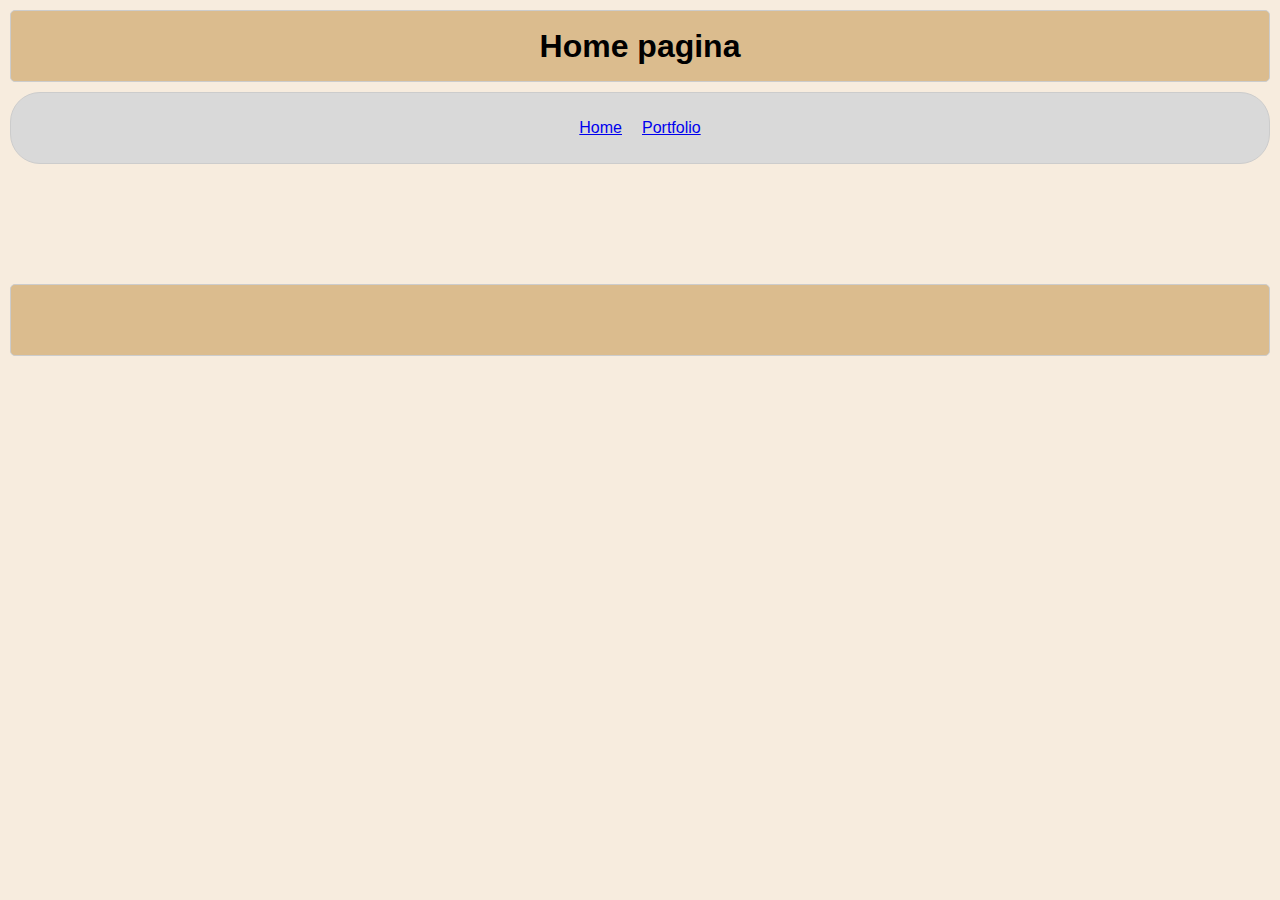
==== index.html @ 8659346e "Add files via upload" ====
<!DOCTYPE html>
<html lang="en">

<head>
    <meta charset="UTF-8">
    <meta name="viewport" content="width=device-width, initial-scale=1.0">
    <title>Home page</title>
    <link rel="stylesheet" href="style.css">
</head>

<body>
    <header class="header">
        <h1>Home pagina</h1>
    </header>

    <nav>
        <ul>
            <li><a href="index.html">Home</a></li>
            <li><a href="portfolio.html">Portfolio</a></li>
        </ul>
    </nav>

    <main>
        <div class="g1">

        </div>
    </main>




    <footer class="footer">

    </footer>

    <script src="script.js"></script>
</body>

</html>
---- style.css ----
body {
    font-family: Arial, sans-serif;
    margin: 0;
    padding: 0;
    box-sizing: border-box;
    background-color: #F7ECDE;
    /* Set to match the color of the main/div */
}

/* Set background color for all relevant elements */
header,
nav,
article,
section,
footer {
    background-color: #F7ECDE;
}

/* Header, Nav, Main, Article, Section, Footer */
header,
nav,
article,
section,
footer {
    margin: 10px;
    padding: 10px;
    border: 1px solid #ccc;
    border-radius: 5px;
    background-color: #F7ECDE;
}

/* Header, Nav, Footer */
header,
nav,
footer {
    display: flex;
    justify-content: center;
    align-items: center;
    height: 50px;
    /* Set the height of header, nav, and footer to 50px */
}

/* Navigation Menu */
nav ul {
    list-style-type: none;
    display: flex;
    justify-content: space-around;
    padding: 0;
}

nav li {
    margin: 0;
    padding: 0;
}

/* Main Content */
main {
    display: grid;
    grid-template-columns: repeat(auto-fill, minmax(300px, 1fr));
    gap: 10px;
    min-height: 100px;
    /* Adjust the height as needed */
    margin: 10px;
    padding: 0;
    /* Remove padding */
}

article,
section {
    margin: 10px;
    padding: 10px;
    background-color: #F7ECDE;
    /* Set to match the color of the main/div */
    width: calc(100% - 20px);
    /* Set width to take up available space with margin accounted for */
}

/* Make articles with class .g1 span the full width */
article.g1,
section.g1 {
    grid-column: span 2;
    /* Span two grid columns */
    background-color: #F7ECDE;
    /* Set to match the color of the main/div */
    width: calc(100% - 20px);
    /* Set width to take up available space with margin accounted for */
}

/* Media Query for Smaller Screens */
@media screen and (max-width: 768px) {

    article,
    section {
        width: calc(100% - 20px);
        /* Set width to take up available space with margin accounted for on smaller screens */
    }

    /* Reset grid-column span for smaller screens */
    article.g1,
    section.g1 {
        grid-column: span 1;
    }
}

/* Footer */
.footer,
header {
    background-color: #DBBC8E;
    text-align: center;
    height: 50px;
    /* Set the height of the header and footer to 50px */
}

/* Navigation */
nav {
    background-color: #D9D9D9;
    border-radius: 30px;
}

/* Hide Element */
.g1 {
    visibility: hidden;
}

/* Show Element */
main .g1 {
    visibility: visible;
}

/* New styles to ensure spacing between menu items */
nav a {
    padding: 10px;
}


article {
    display: flex;
    align-items: center;
}

article img {
    margin-left: 10px;
    /* Pas de marge naar wens aan */
    max-width: 100%;
    /* Zorg ervoor dat de afbeelding binnen het artikel past */
}
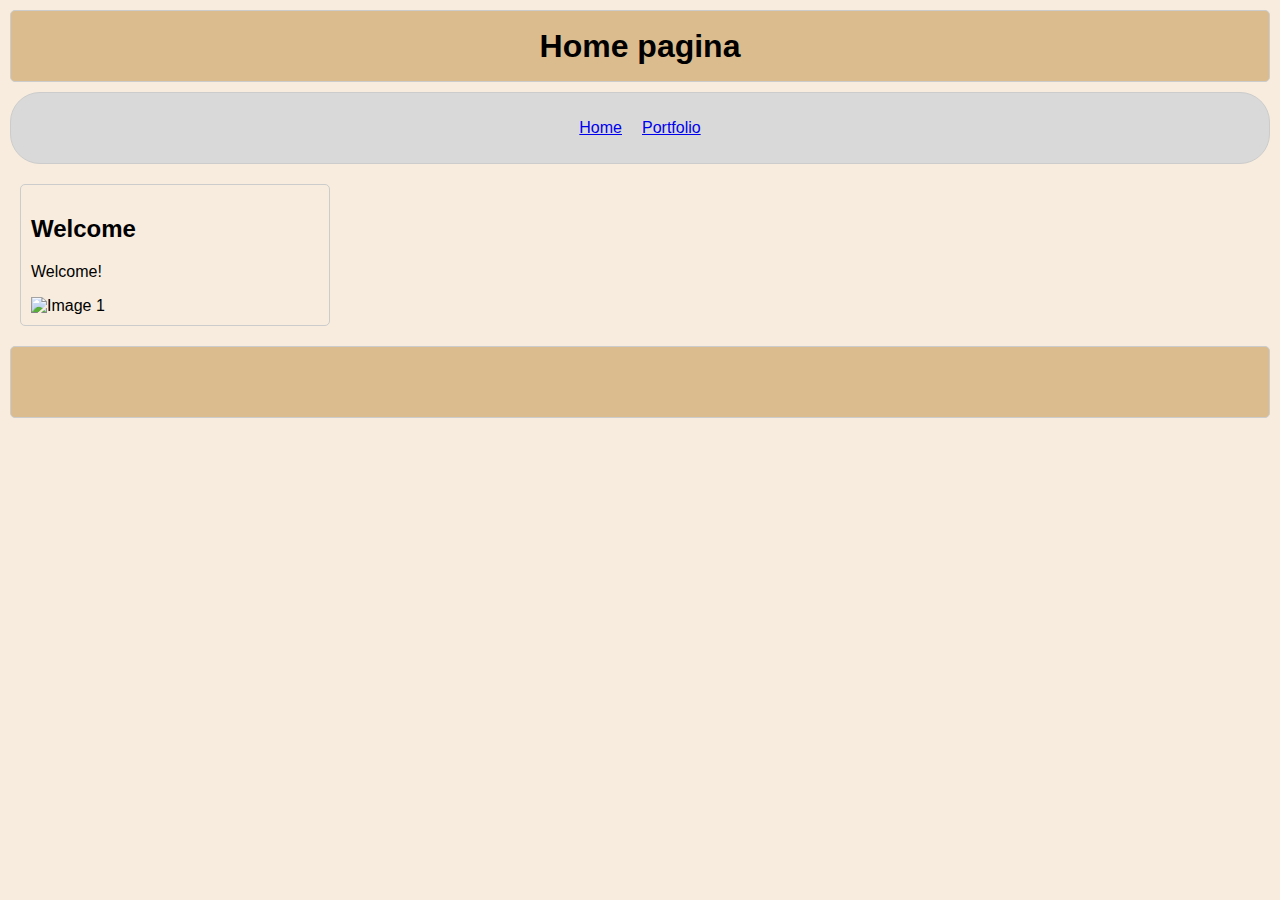
==== commit 16e0d2ca: "Update index.html" ====
--- a/index.html
+++ b/index.html
@@ -12,28 +12,23 @@
     <header class="header">
         <h1>Home pagina</h1>
     </header>
-
     <nav>
         <ul>
             <li><a href="index.html">Home</a></li>
             <li><a href="portfolio.html">Portfolio</a></li>
         </ul>
     </nav>
-
     <main>
-        <div class="g1">
-
-        </div>
+        <section>
+            <h2>Welcome</h2>
+            <p>Welcome!</p>
+            <img src="home.jpg" alt="Image 1" class="responsive-image">
+        </section>
     </main>
-
-
-
-
     <footer class="footer">
-
+        <!-- Footer content here -->
     </footer>
-
     <script src="script.js"></script>
 </body>
 
-</html>+</html>
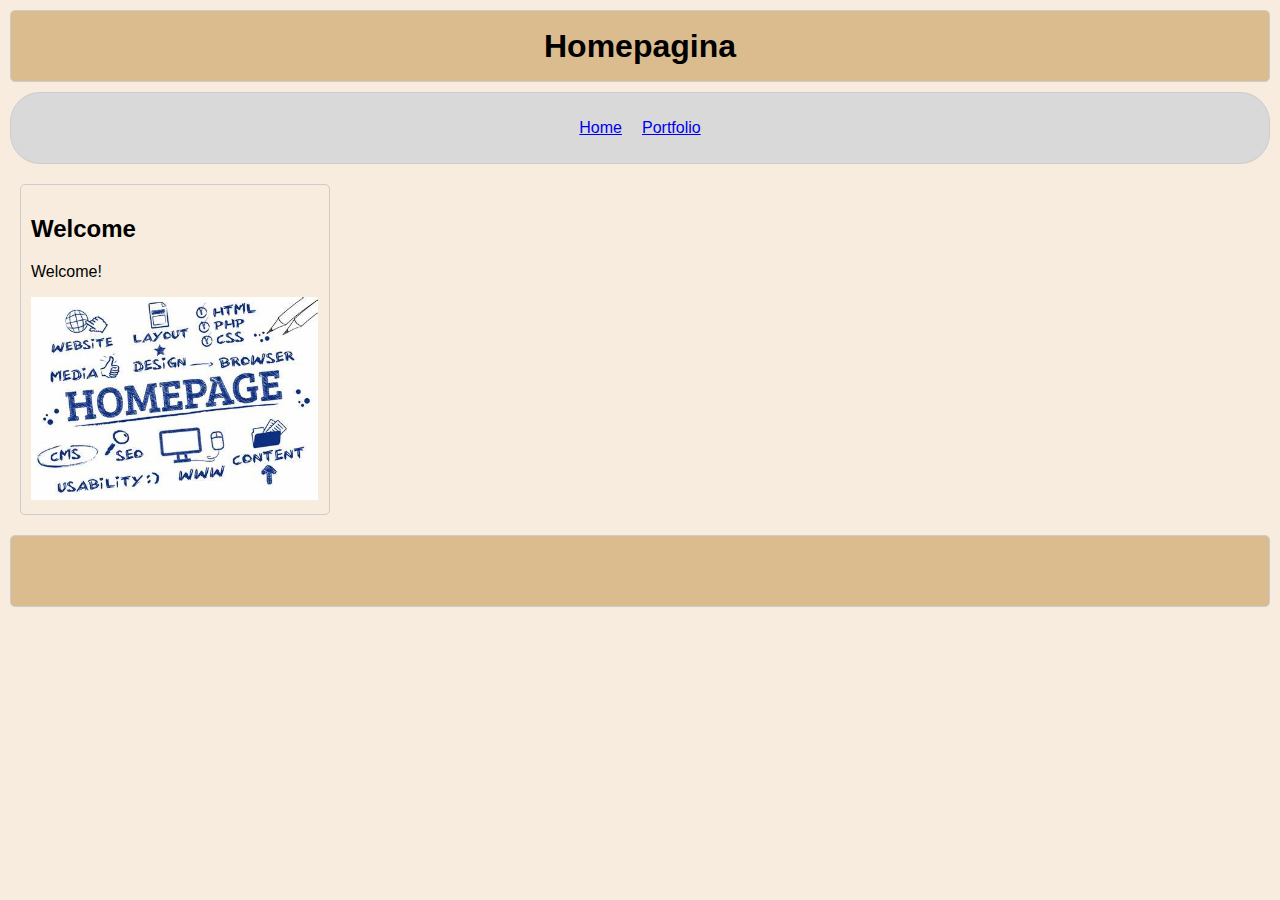
==== commit 395fba51: "Update index.html" ====
--- a/index.html
+++ b/index.html
@@ -4,13 +4,14 @@
 <head>
     <meta charset="UTF-8">
     <meta name="viewport" content="width=device-width, initial-scale=1.0">
-    <title>Home page</title>
+    <title>Welkom op de Homepagina</title>
+    <meta name="description" content="Welkom op mijn website. Hier vind je informatie over mijn portfolio en meer.">
     <link rel="stylesheet" href="style.css">
 </head>
 
 <body>
     <header class="header">
-        <h1>Home pagina</h1>
+        <h1>Homepagina</h1>
     </header>
     <nav>
         <ul>
--- a/style.css
+++ b/style.css
@@ -143,4 +143,13 @@
     /* Pas de marge naar wens aan */
     max-width: 100%;
     /* Zorg ervoor dat de afbeelding binnen het artikel past */
-}+}
+
+
+/* Voeg deze regel toe aan je bestaande stylesheet */
+
+article img,
+section img {
+    max-width: 100%;
+    height: auto;
+}
